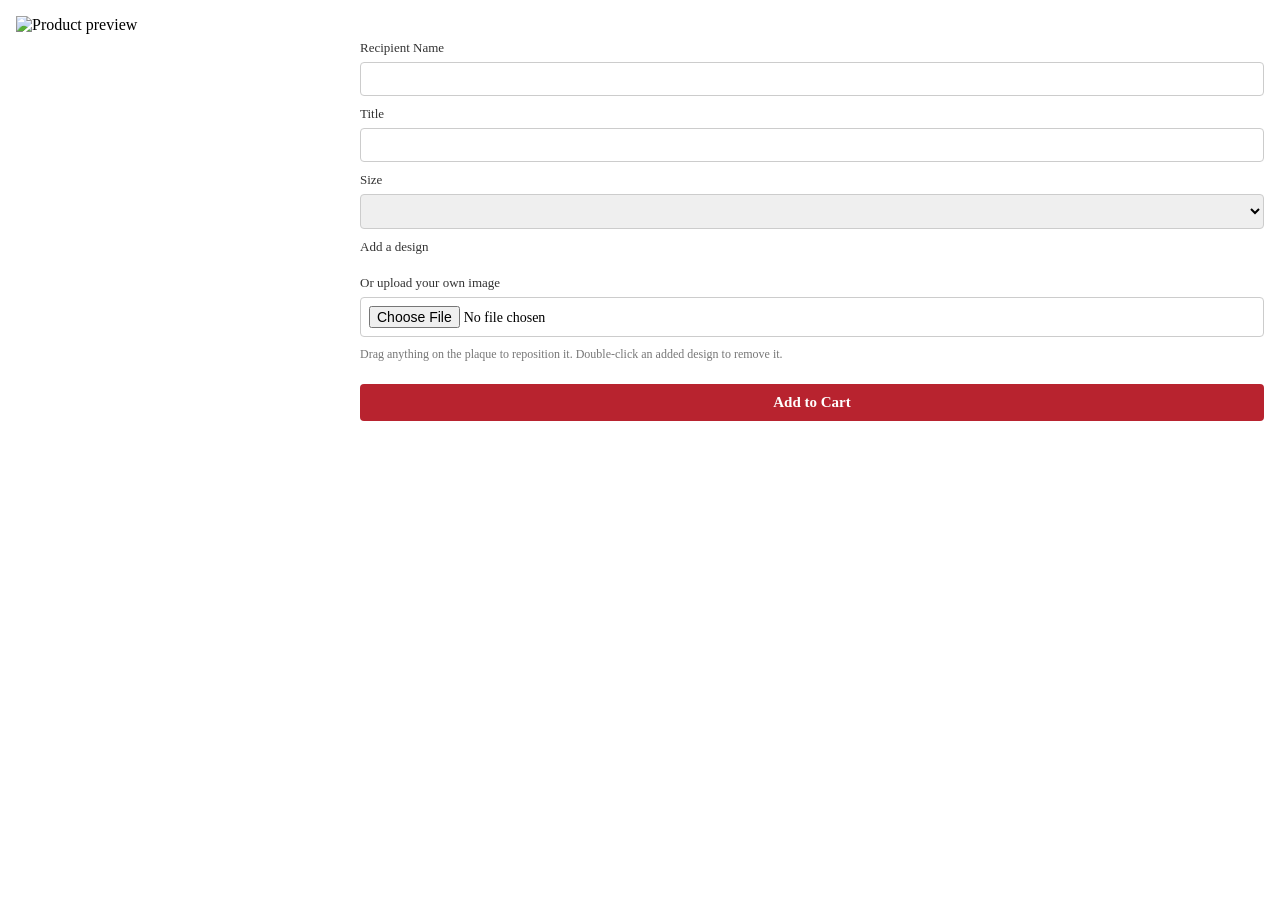
==== index.html @ df54a99b "initial commit" ====
<!DOCTYPE html>
<html lang="en">
<head>
<meta charset="UTF-8" />
<meta name="viewport" content="width=device-width, initial-scale=1.0" />
<title>Product Customizer</title>
<link rel="stylesheet" href="styles.css" />
</head>
<body>
  <div id="app" class="customizer">
    <div class="preview-stage" id="previewStage">
      <img id="productImage" src="" alt="Product preview" />
      <div id="previewText" class="preview-text draggable"></div>
      <div id="previewTitleText" class="preview-text preview-title draggable"></div>
    </div>

    <div class="controls">
      <h2 id="productName"></h2>
      <p id="productPrice"></p>

      <label id="recipientLabel" for="recipientInput">Recipient Name</label>
      <input id="recipientInput" type="text" maxlength="40" />

      <label id="titleLabel" for="titleInput">Title</label>
      <input id="titleInput" type="text" maxlength="40" />

      <label for="sizeSelect">Size</label>
      <select id="sizeSelect"></select>

      <label>Add a design</label>
      <div id="designPalette" class="design-palette"></div>
      <label for="designUpload">Or upload your own image</label>
      <input id="designUpload" type="file" accept="image/*" />
      <p class="hint">Drag anything on the plaque to reposition it. Double-click an added design to remove it.</p>

      <button id="addToCartButton">Add to Cart</button>
      <p id="statusMessage"></p>
    </div>
  </div>

  <script src="script.js"></script>
</body>
</html>
---- styles.css ----
* {
  box-sizing: border-box;
  font-family: Georgia, 'Times New Roman', serif;
}

body {
  margin: 0;
  padding: 16px;
  background: transparent; /* stays transparent inside the Wix iframe */
}

.customizer {
  display: flex;
  gap: 24px;
  flex-wrap: wrap;
}

.preview-stage {
  position: relative;
  width: 320px;
  height: 380px;
  transform-origin: center;
  transition: transform 0.2s ease;
}

#productImage {
  width: 100%;
  height: 100%;
  object-fit: contain;
  display: block;
}

.preview-text {
  position: absolute;
  text-align: center;
  white-space: nowrap;
  font-weight: 600;
  max-width: 90%;
  overflow: hidden;
  text-overflow: ellipsis;
}

.preview-title {
  font-weight: 400;
}

/* Anything draggable on the plaque: preview text and added designs */
.draggable {
  cursor: grab;
  touch-action: none; /* required so pointer drag works on touch devices */
  user-select: none;
  -webkit-user-drag: none; /* stops Safari/Chrome's native image drag-out */
}

.draggable:active {
  cursor: grabbing;
}

.draggable.dragging {
  outline: 1px dashed rgba(184, 35, 47, 0.6);
  outline-offset: 3px;
}

.design-item {
  position: absolute;
  width: 60px;
  height: 60px;
  object-fit: contain;
}

.design-palette {
  display: flex;
  flex-wrap: wrap;
  gap: 8px;
  margin-bottom: 4px;
}

.design-palette button {
  width: 44px;
  height: 44px;
  padding: 4px;
  border: 1px solid #ccc;
  border-radius: 4px;
  background: #fff;
  cursor: pointer;
}

.design-palette button img {
  width: 100%;
  height: 100%;
  object-fit: contain;
}

.design-palette button:hover {
  border-color: #b8232f;
}

.hint {
  font-size: 12px;
  color: #777;
  margin: 0;
}

.controls {
  flex: 1;
  min-width: 240px;
  display: flex;
  flex-direction: column;
  gap: 10px;
}

.controls h2 {
  margin: 0 0 4px 0;
  font-size: 20px;
}

.controls p {
  margin: 0;
}

.controls label {
  font-size: 13px;
  color: #333;
  margin-bottom: -4px;
}

.controls input,
.controls select {
  padding: 8px;
  font-size: 14px;
  border: 1px solid #ccc;
  border-radius: 4px;
}

.controls button {
  margin-top: 12px;
  padding: 10px 16px;
  background: #b8232f;
  color: #fff;
  border: none;
  border-radius: 4px;
  cursor: pointer;
  font-weight: 600;
  font-size: 15px;
}

.controls button:disabled {
  opacity: 0.6;
  cursor: not-allowed;
}

#statusMessage {
  font-size: 13px;
  color: #444;
  min-height: 16px;
}
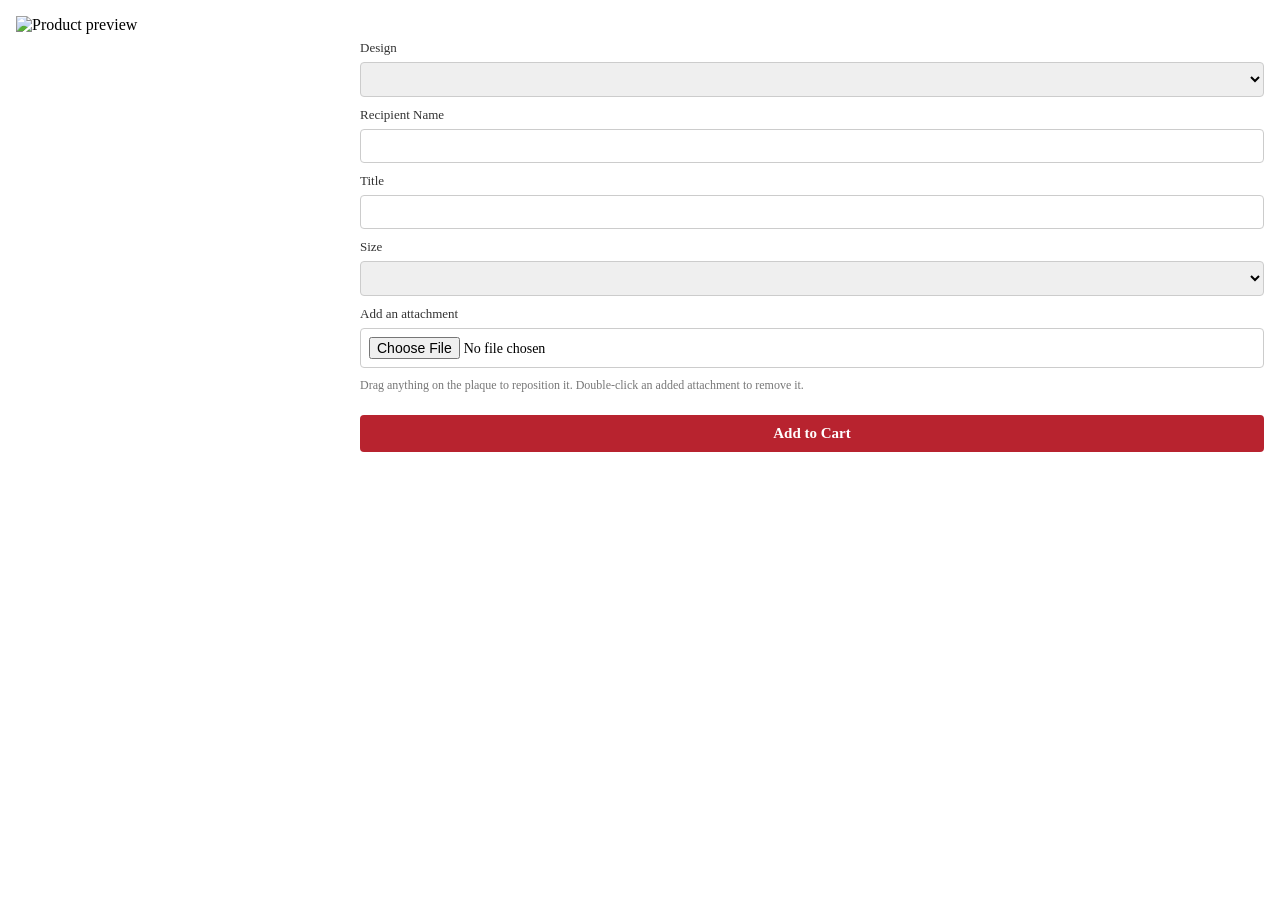
==== commit 5373cc9b: "Add files via upload" ====
--- a/index.html
+++ b/index.html
@@ -18,6 +18,9 @@
       <h2 id="productName"></h2>
       <p id="productPrice"></p>
 
+      <label id="baseDesignLabel" for="baseDesignSelect">Design</label>
+      <select id="baseDesignSelect"></select>
+
       <label id="recipientLabel" for="recipientInput">Recipient Name</label>
       <input id="recipientInput" type="text" maxlength="40" />
 
@@ -27,11 +30,9 @@
       <label for="sizeSelect">Size</label>
       <select id="sizeSelect"></select>
 
-      <label>Add a design</label>
-      <div id="designPalette" class="design-palette"></div>
-      <label for="designUpload">Or upload your own image</label>
+      <label for="designUpload">Add an attachment</label>
       <input id="designUpload" type="file" accept="image/*" />
-      <p class="hint">Drag anything on the plaque to reposition it. Double-click an added design to remove it.</p>
+      <p class="hint">Drag anything on the plaque to reposition it. Double-click an added attachment to remove it.</p>
 
       <button id="addToCartButton">Add to Cart</button>
       <p id="statusMessage"></p>
--- a/styles.css
+++ b/styles.css
@@ -68,33 +68,6 @@
   object-fit: contain;
 }
 
-.design-palette {
-  display: flex;
-  flex-wrap: wrap;
-  gap: 8px;
-  margin-bottom: 4px;
-}
-
-.design-palette button {
-  width: 44px;
-  height: 44px;
-  padding: 4px;
-  border: 1px solid #ccc;
-  border-radius: 4px;
-  background: #fff;
-  cursor: pointer;
-}
-
-.design-palette button img {
-  width: 100%;
-  height: 100%;
-  object-fit: contain;
-}
-
-.design-palette button:hover {
-  border-color: #b8232f;
-}
-
 .hint {
   font-size: 12px;
   color: #777;
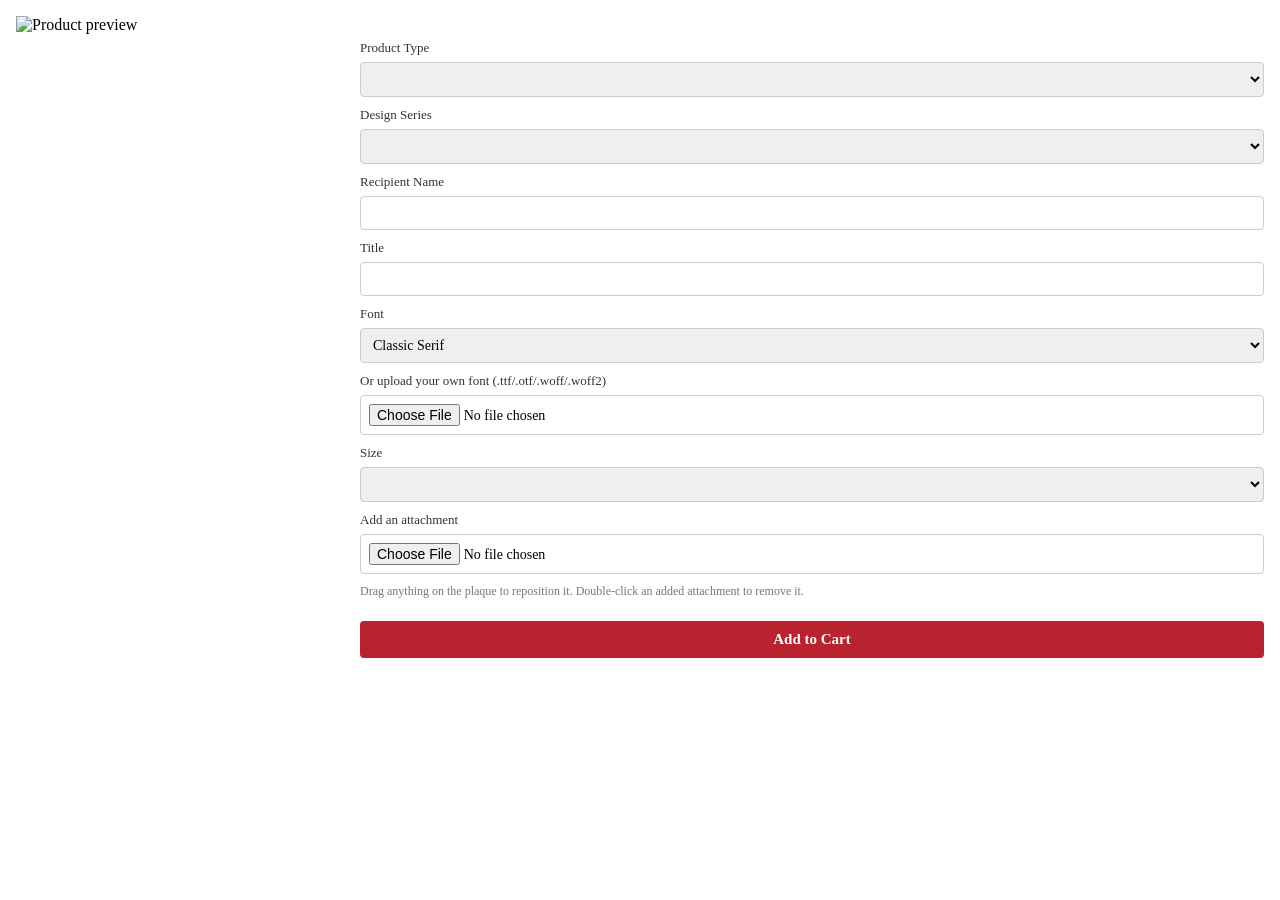
==== commit a87973a6: "added new functions" ====
--- a/index.html
+++ b/index.html
@@ -18,14 +18,28 @@
       <h2 id="productName"></h2>
       <p id="productPrice"></p>
 
-      <label id="baseDesignLabel" for="baseDesignSelect">Design</label>
-      <select id="baseDesignSelect"></select>
+      <label for="categorySelect">Product Type</label>
+      <select id="categorySelect"></select>
+
+      <label for="seriesSelect">Design Series</label>
+      <select id="seriesSelect"></select>
 
       <label id="recipientLabel" for="recipientInput">Recipient Name</label>
       <input id="recipientInput" type="text" maxlength="40" />
 
       <label id="titleLabel" for="titleInput">Title</label>
       <input id="titleInput" type="text" maxlength="40" />
+
+      <label for="fontSelect">Font</label>
+      <select id="fontSelect">
+        <option class="preset-font-option" value="Georgia, 'Times New Roman', serif">Classic Serif</option>
+        <option class="preset-font-option" value="Arial, Helvetica, sans-serif">Modern Sans</option>
+        <option class="preset-font-option" value="'Brush Script MT', 'Segoe Script', cursive">Script</option>
+        <option class="preset-font-option" value="Impact, 'Arial Narrow', sans-serif">Bold Impact</option>
+        <option class="preset-font-option" value="'Courier New', monospace">Typewriter</option>
+      </select>
+      <label for="fontUpload">Or upload your own font (.ttf/.otf/.woff/.woff2)</label>
+      <input id="fontUpload" type="file" accept=".ttf,.otf,.woff,.woff2" />
 
       <label for="sizeSelect">Size</label>
       <select id="sizeSelect"></select>
